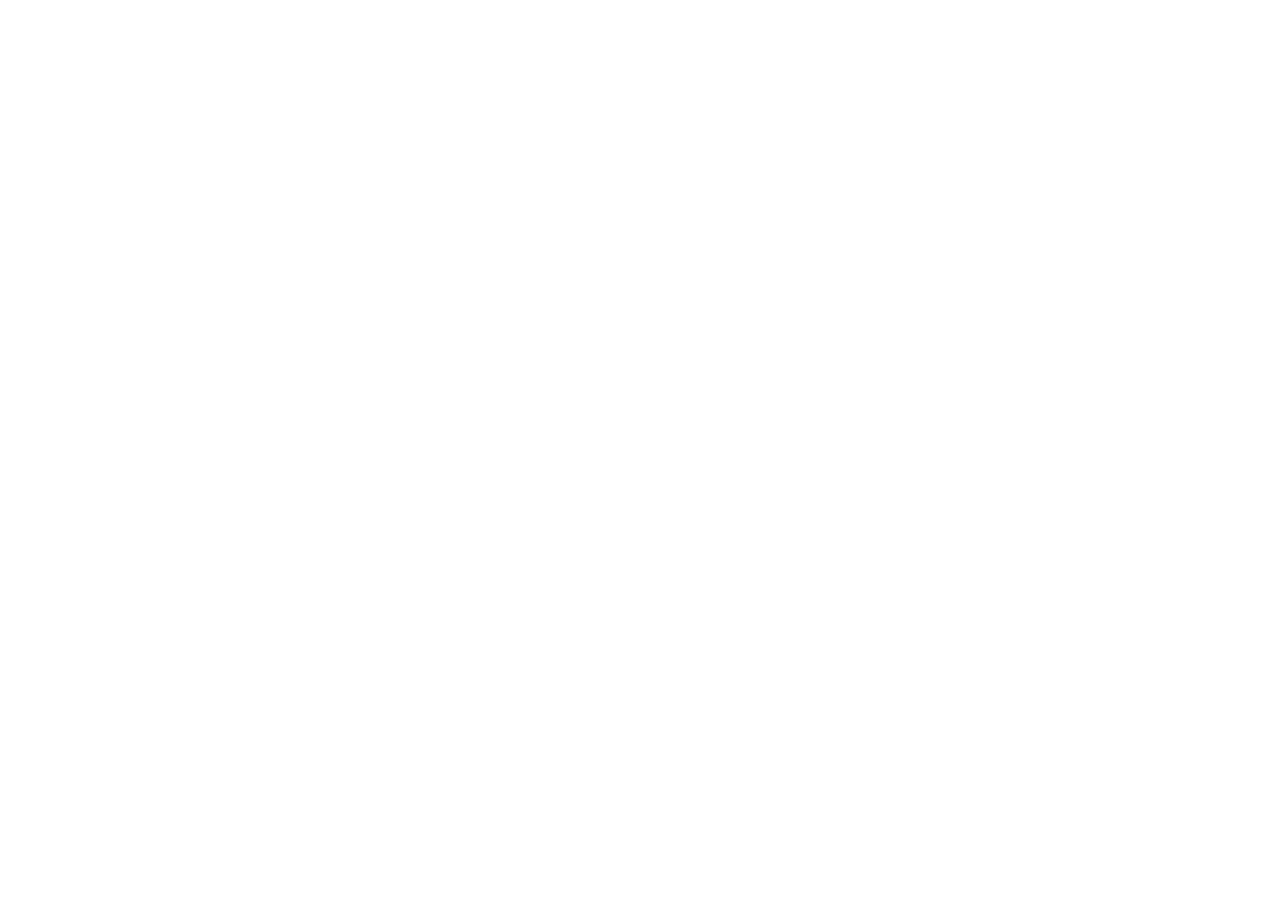
==== routes/activities.html @ 39bfed69 "add Material Web 3 library in activities" ====
<!DOCTYPE html>
<html lang="en">
<head>
  <meta charset="UTF-8">
  <meta name="viewport" content="width=device-width, initial-scale=1.0">
  <title>Document</title>
  <script type="importmap">
    {
      "imports": {
        "@material/web/": "https://esm.run/@material/web/"
      }
    }
  </script>
  <script type="module">
    import '@material/web/all.js';
    import {styles as typescaleStyles} from '@material/web/typography/md-typescale-styles.js';

    document.adoptedStyleSheets.push(typescaleStyles.styleSheet);
  </script>
</head>
<body>
  
</body>
</html>
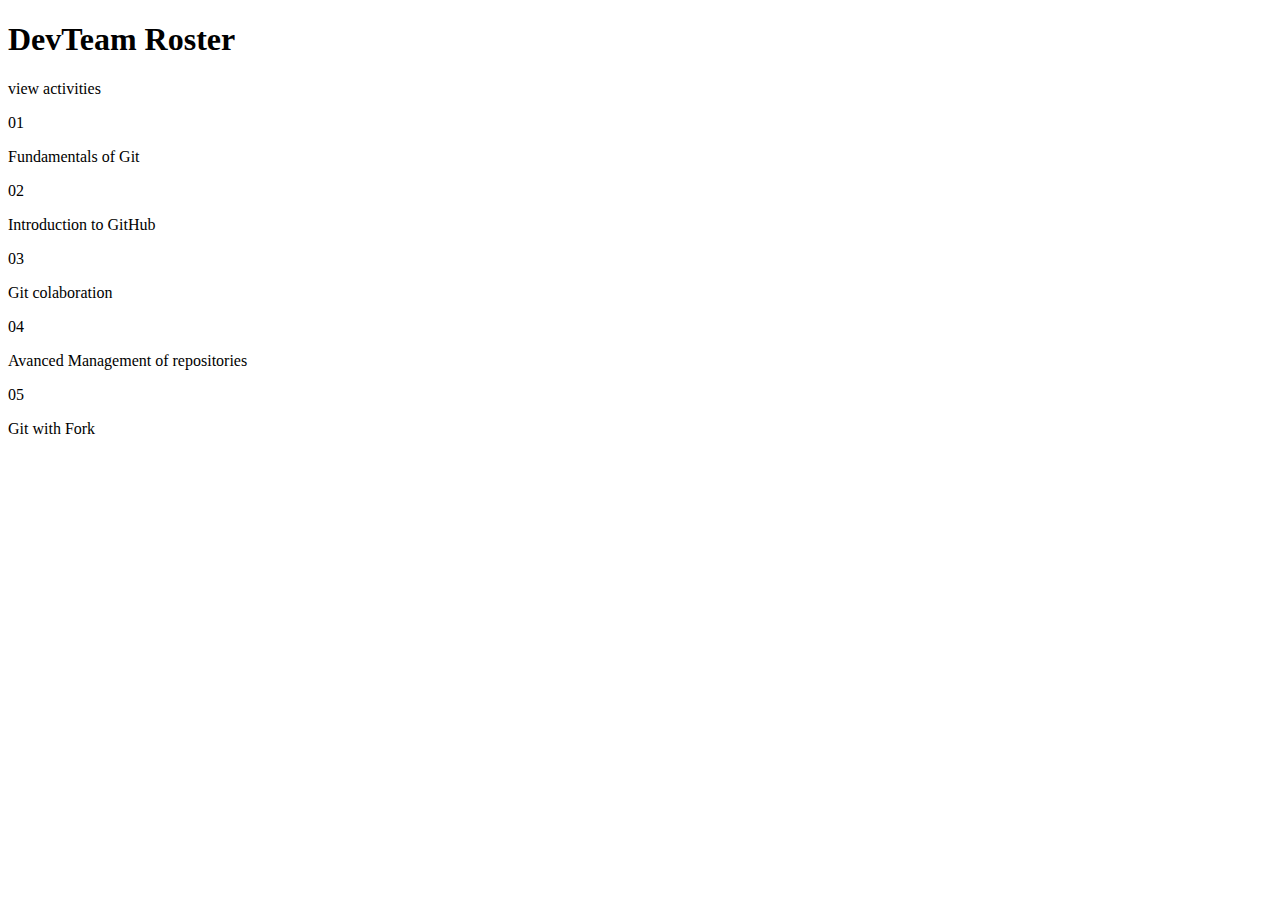
==== commit f1e787d1: "add layout for activities page" ====
--- a/routes/activities.html
+++ b/routes/activities.html
@@ -3,22 +3,58 @@
 <head>
   <meta charset="UTF-8">
   <meta name="viewport" content="width=device-width, initial-scale=1.0">
-  <title>Document</title>
-  <script type="importmap">
-    {
-      "imports": {
-        "@material/web/": "https://esm.run/@material/web/"
-      }
-    }
-  </script>
-  <script type="module">
-    import '@material/web/all.js';
-    import {styles as typescaleStyles} from '@material/web/typography/md-typescale-styles.js';
-
-    document.adoptedStyleSheets.push(typescaleStyles.styleSheet);
-  </script>
+  <title>activities</title>
+  <link rel="stylesheet" type="text/css" href="../styles/activities.css">
 </head>
 <body>
-  
+  <main>
+    <section>
+      <h1>DevTeam Roster</h1>
+      <p>view activities</p>
+    </section>
+    <section>
+      <article>
+        <div>
+          <p>01</p>
+        </div>
+        <div>
+          <p>Fundamentals of Git</p>
+        </div>
+      </article>
+      <article>
+        <div>
+          <p>02</p>
+        </div>
+        <div>
+          <p>Introduction to GitHub</p>
+        </div>
+      </article>
+      <article>
+        <div>
+          <p>03</p>
+        </div>
+        <div>
+          <p>Git colaboration</p>
+        </div>
+      </article>
+      <article>
+        <div>
+          <p>04</p>
+        </div>
+        <div>
+          <p>Avanced Management of repositories</p>
+        </div>
+      </article>
+      <article>
+        <div>
+          <p>05</p>
+        </div>  
+        <div>
+          <p>Git with Fork</p>
+        </div>
+      </article>
+    </section>
+    <md-divider></md-divider>
+  </main>
 </body>
 </html>